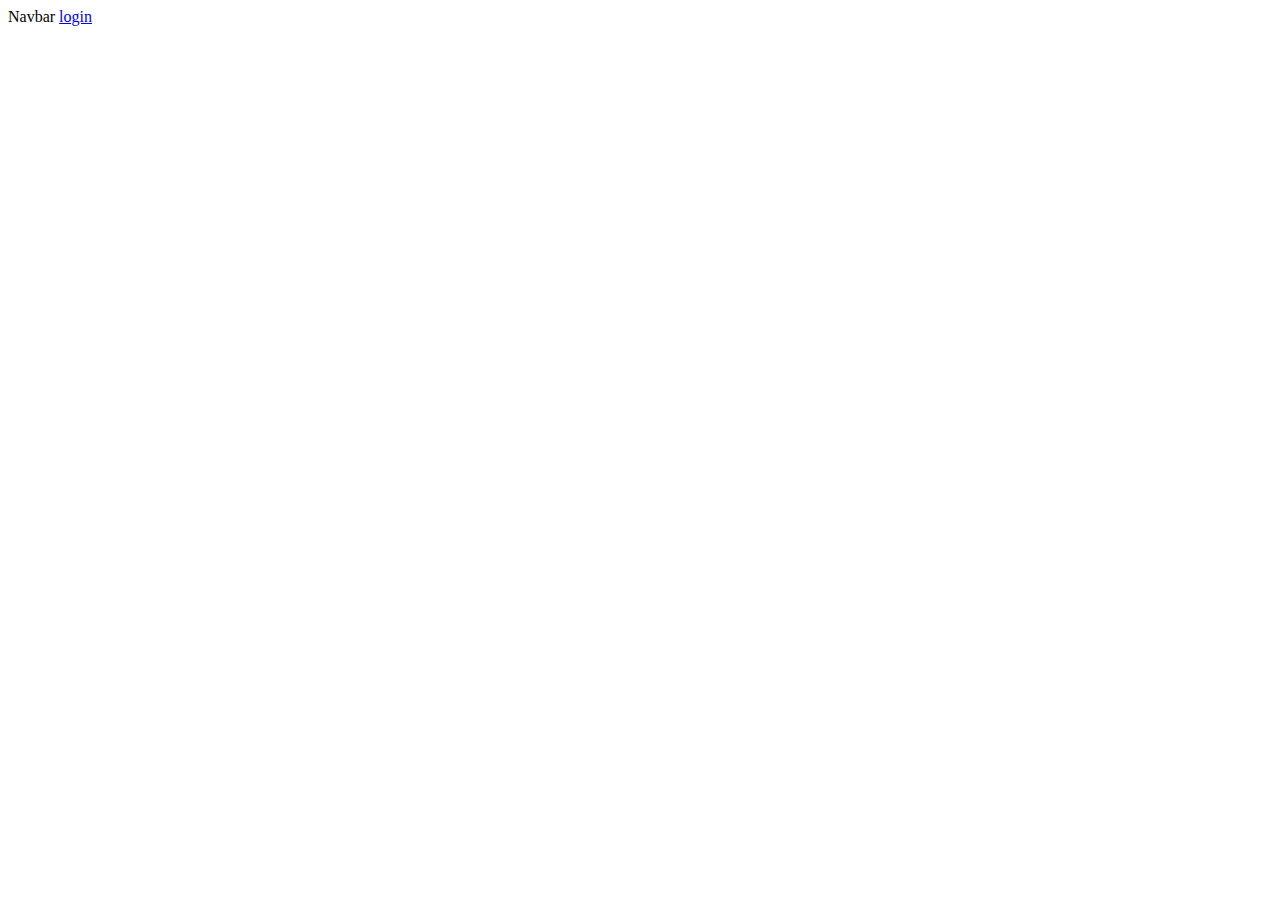
==== index.html @ d4675657 "navbar added" ====
<!DOCTYPE html>
<head>
	<link rel="stylesheet"  href="./style.css">
	<title>
		1
	</title>
	<link href="https://cdn.jsdelivr.net/npm/bootstrap@5.3.0-alpha1/dist/css/bootstrap.min.css" rel="stylesheet" integrity="sha384-GLhlTQ8iRABdZLl6O3oVMWSktQOp6b7In1Zl3/Jr59b6EGGoI1aFkw7cmDA6j6gD" crossorigin="anonymous">
	<script src="https://cdn.jsdelivr.net/npm/bootstrap@5.3.0-alpha1/dist/js/bootstrap.bundle.min.js" integrity="sha384-w76AqPfDkMBDXo30jS1Sgez6pr3x5MlQ1ZAGC+nuZB+EYdgRZgiwxhTBTkF7CXvN" crossorigin="anonymous"></script>
	<meta name="viewport"  content="width=device-width, height=device-height, initial-scale=1.0">
 	
</head>
<body>
	<div id="main">
		<nav class="navbar bg-primary">
  			<div class="container-fluid">
  		  		<a class="navbar-brand">Navbar</a>
				<a class="nav-link" href="./login.html"> login </a>
			</div>
		</nav>


	</div>
	
</body>
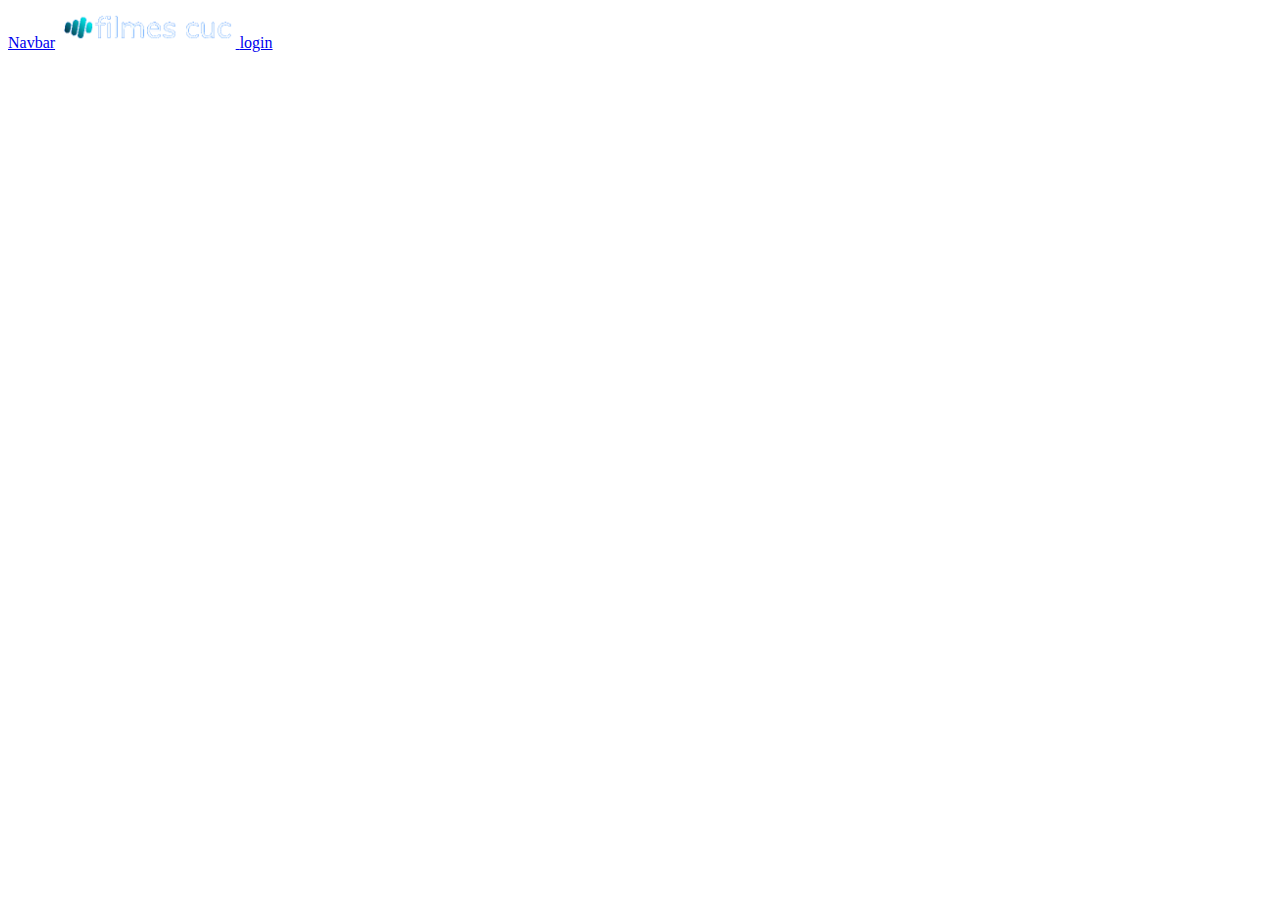
==== commit 3ab5e2d4: "logo" ====
--- a/index.html
+++ b/index.html
@@ -13,8 +13,11 @@
 	<div id="main">
 		<nav class="navbar bg-primary">
   			<div class="container-fluid">
-  		  		<a class="navbar-brand">Navbar</a>
-				<a class="nav-link" href="./login.html"> login </a>
+				<a class="navbar-brand" href="./index.html">Navbar</a>
+				<a class="navbar-brand" href="#">
+					<img src="./img/logo.png" alt="logo" style="max-height: 40px" >
+				</a>
+				<a class="nav-link navbar-right" href="./login.html"> login </a>
 			</div>
 		</nav>
 
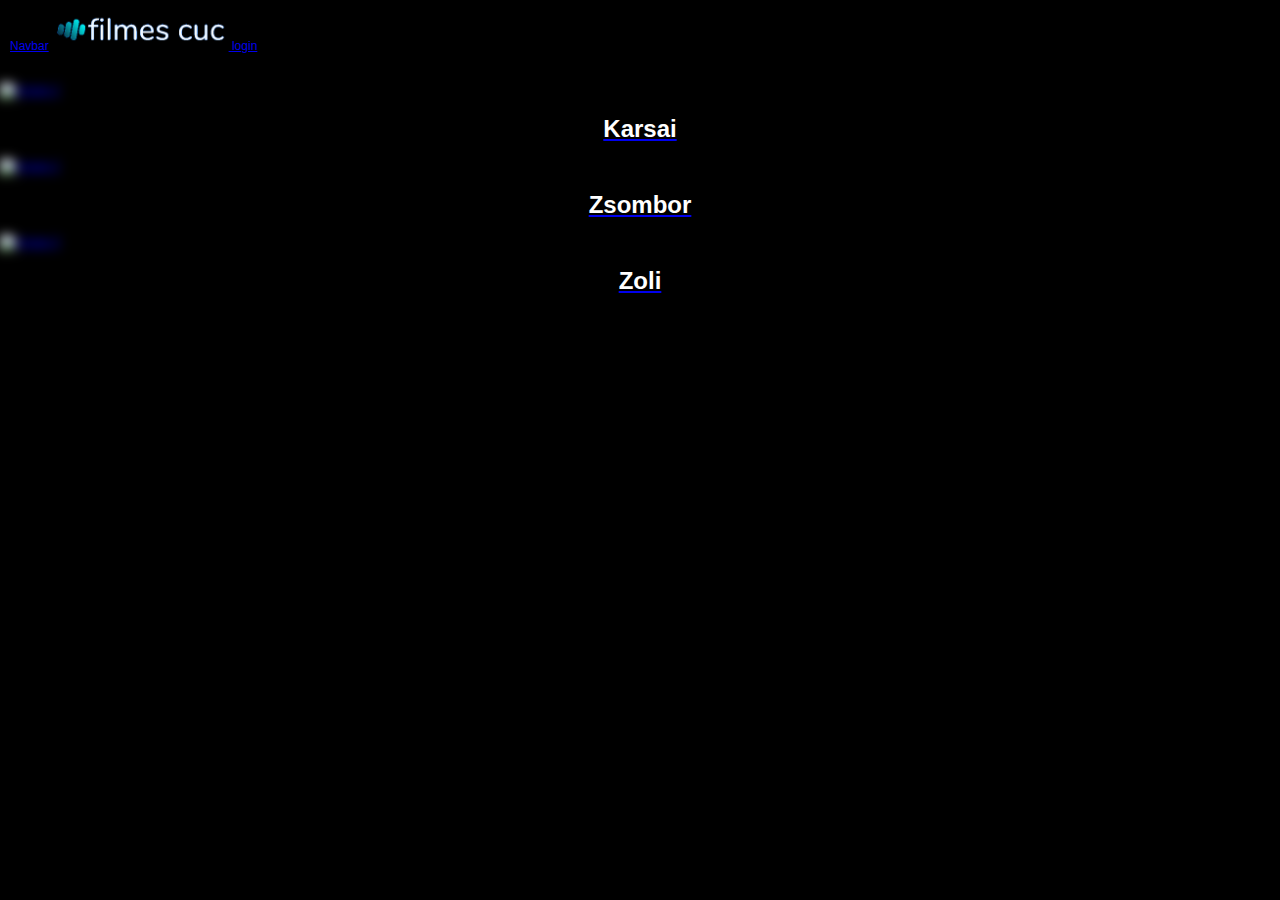
==== commit c152ffcd: "félig összetákolva" ====
--- a/index.html
+++ b/index.html
@@ -7,22 +7,52 @@
 	<link href="https://cdn.jsdelivr.net/npm/bootstrap@5.3.0-alpha1/dist/css/bootstrap.min.css" rel="stylesheet" integrity="sha384-GLhlTQ8iRABdZLl6O3oVMWSktQOp6b7In1Zl3/Jr59b6EGGoI1aFkw7cmDA6j6gD" crossorigin="anonymous">
 	<script src="https://cdn.jsdelivr.net/npm/bootstrap@5.3.0-alpha1/dist/js/bootstrap.bundle.min.js" integrity="sha384-w76AqPfDkMBDXo30jS1Sgez6pr3x5MlQ1ZAGC+nuZB+EYdgRZgiwxhTBTkF7CXvN" crossorigin="anonymous"></script>
 	<meta name="viewport"  content="width=device-width, height=device-height, initial-scale=1.0">
- 	
+	<link rel="stylesheet" href="style2.css">
 </head>
 <body>
 	<div id="main">
-		<nav class="navbar bg-primary">
-  			<div class="container-fluid">
-				<a class="navbar-brand" href="./index.html">Navbar</a>
+		<nav class="navbar bg-dark">
+  			<a class="navbar-brand" href="./index.html">Navbar</a>
 				<a class="navbar-brand" href="#">
 					<img src="./img/logo.png" alt="logo" style="max-height: 40px" >
-				</a>
-				<a class="nav-link navbar-right" href="./login.html"> login </a>
-			</div>
+			</a>
+			<a class="nav-link navbar-right" href="./login.html"> login </a>
 		</nav>
+	</div>
+
+	<div class="row justify-content-center content" style="max-width: 100%">
+		<div class="col-md-4 text-center">
+			<a href="#" class="btn-lg position-relative">
+				<img src="https://media.port.hu/images/000/759/380.jpg" alt="Image 2" class="img-fluid blur">
+				<div class="text-overlay position-absolute top-50 start-50 translate-middle position-relative">
+					<h1 class="text-white position-absolute top-50 start-50 translate-middle mb-0">Karsai</h1>
+				</div>
+			</a>
+		</div>
+		<div class="col-md-4 text-center">
+			<a href="#" class="btn-lg position-relative">
+				<img src="https://media.port.hu/images/001/444/574.jpg" alt="Image 2" class="img-fluid blur">
+				<div class="text-overlay position-absolute top-50 start-50 translate-middle position-relative">
+					<h1 class="text-white position-absolute top-50 start-50 translate-middle mb-0">Zsombor</h1>
+				</div>
+			</a>
+		</div>
+		<div class="col-md-4 text-center">
+			<a href="#" class="btn-lg position-relative">
+				<img src="https://media.port.hu/images/001/404/578.jpg" alt="Image 3" class="img-fluid blur">
+				<div class="text-overlay position-absolute top-50 start-50 translate-middle position-relative">
+					<h1 class="text-white position-absolute top-50 start-50 translate-middle mb-0">Zoli</h1>
+				</div>
+			</a>
+		</div>
+	</div>
 
 
-	</div>
-	
+
+
+
+
+
+
 </body>
 
--- a/style.css
+++ b/style.css
@@ -0,0 +1,7 @@
+
+.közepsöcuc{
+max-width: 50%;
+margin: auto;
+text-align: center;
+}
+
--- a/style2.css
+++ b/style2.css
@@ -0,0 +1,29 @@
+body{
+    background-color: #000000;
+    color: #ffffff;
+    font-family: Arial, Helvetica, sans-serif;
+    font-size: 12px;
+    margin: 0;
+    padding: 0;
+}
+
+.blur {
+    filter: blur(6px);
+}
+
+.text-overlay {
+    text-align: center;
+    color: white;
+    height: 100%;
+    width: 100%;
+}
+
+.text-white {
+    color: white;
+}
+#main nav{
+padding: 10px
+}
+.content{
+padding-top: 20px
+}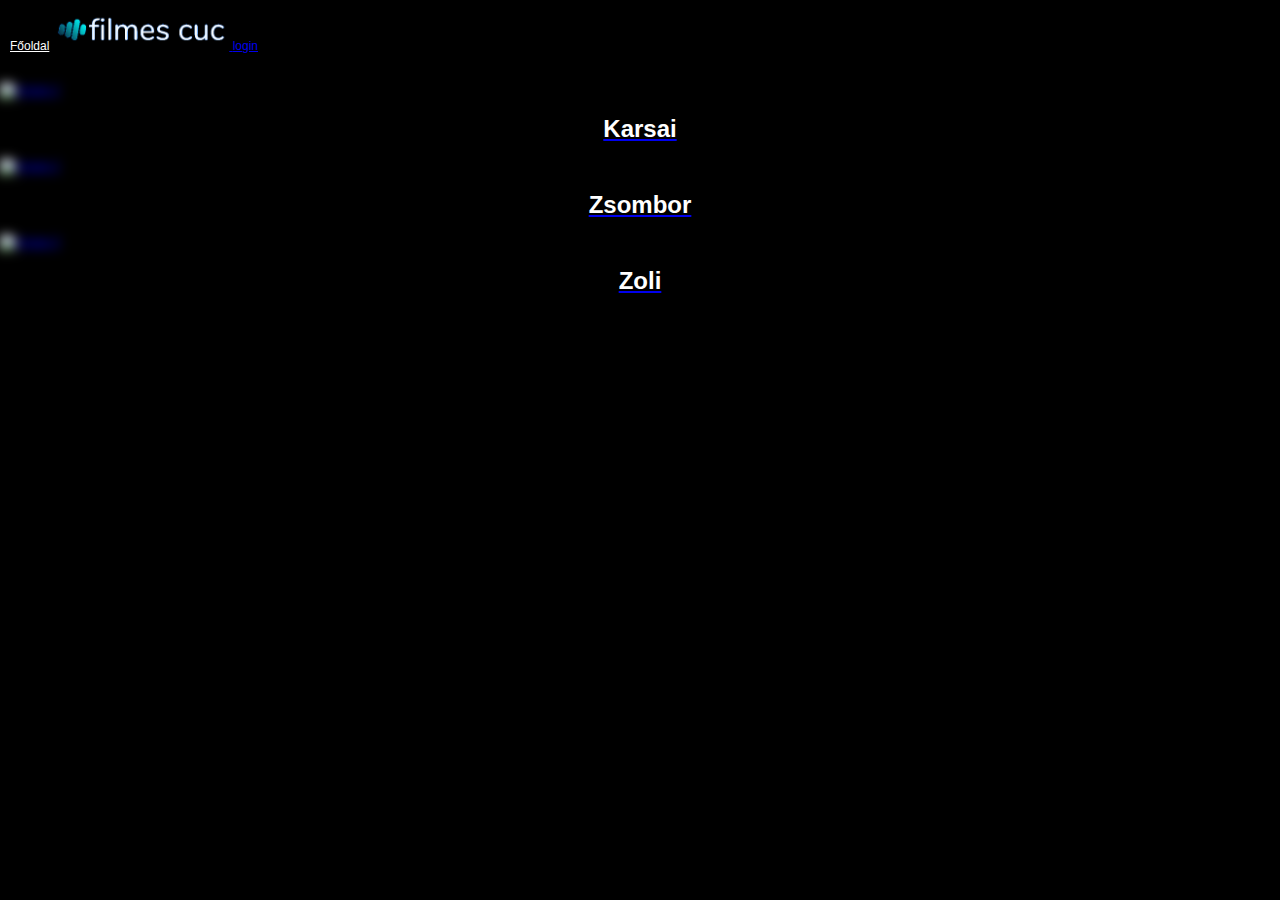
==== commit 63ca4f35: "Update index.html" ====
--- a/index.html
+++ b/index.html
@@ -12,8 +12,8 @@
 <body>
 	<div id="main">
 		<nav class="navbar bg-dark">
-  			<a class="navbar-brand" href="./index.html">Navbar</a>
-				<a class="navbar-brand" href="#">
+  			<a class="navbar-brand" style="color:white" href="./index.html">Főoldal</a>
+				<a class="navbar-brand" href="index.html">
 					<img src="./img/logo.png" alt="logo" style="max-height: 40px" >
 			</a>
 			<a class="nav-link navbar-right" href="./login.html"> login </a>
@@ -22,15 +22,15 @@
 
 	<div class="row justify-content-center content" style="max-width: 100%">
 		<div class="col-md-4 text-center">
-			<a href="#" class="btn-lg position-relative">
-				<img src="https://media.port.hu/images/000/759/380.jpg" alt="Image 2" class="img-fluid blur">
+			<a href="oldal2.html" class="btn-lg position-relative">
+				<img src="https://www.starwarsmedia.hu/thumb.php?src=e_MEDIA_IMAGE%2F2019-11%2Fstar_wars_skywalker_kora.png&w=800&h=0" alt="Image 2" class="img-fluid blur">
 				<div class="text-overlay position-absolute top-50 start-50 translate-middle position-relative">
 					<h1 class="text-white position-absolute top-50 start-50 translate-middle mb-0">Karsai</h1>
 				</div>
 			</a>
 		</div>
 		<div class="col-md-4 text-center">
-			<a href="#" class="btn-lg position-relative">
+			<a href="./zsombor.html" class="btn-lg position-relative">
 				<img src="https://media.port.hu/images/001/444/574.jpg" alt="Image 2" class="img-fluid blur">
 				<div class="text-overlay position-absolute top-50 start-50 translate-middle position-relative">
 					<h1 class="text-white position-absolute top-50 start-50 translate-middle mb-0">Zsombor</h1>
@@ -38,8 +38,8 @@
 			</a>
 		</div>
 		<div class="col-md-4 text-center">
-			<a href="#" class="btn-lg position-relative">
-				<img src="https://media.port.hu/images/001/404/578.jpg" alt="Image 3" class="img-fluid blur">
+			<a href="oldal3.html" class="btn-lg position-relative">
+				<img src="https://media.port.hu/images/000/759/380.jpg" alt="Image 3" class="img-fluid blur">
 				<div class="text-overlay position-absolute top-50 start-50 translate-middle position-relative">
 					<h1 class="text-white position-absolute top-50 start-50 translate-middle mb-0">Zoli</h1>
 				</div>
--- a/style.css
+++ b/style.css
@@ -1,7 +1,22 @@
-
 .közepsöcuc{
 max-width: 50%;
 margin: auto;
 text-align: center;
 }
 
+table, th, td {
+   border: 1px solid black;
+   border-collapse: collapse;
+   border-collapse: collapse;
+   padding: 5px;
+   margin: 0 auto;
+   }
+
+ th {
+    background-color: yellow;
+    font-weight: bold;
+    }
+
+ tr:nth-child(even) {
+background-color: #e6e6e6;;
+    }
